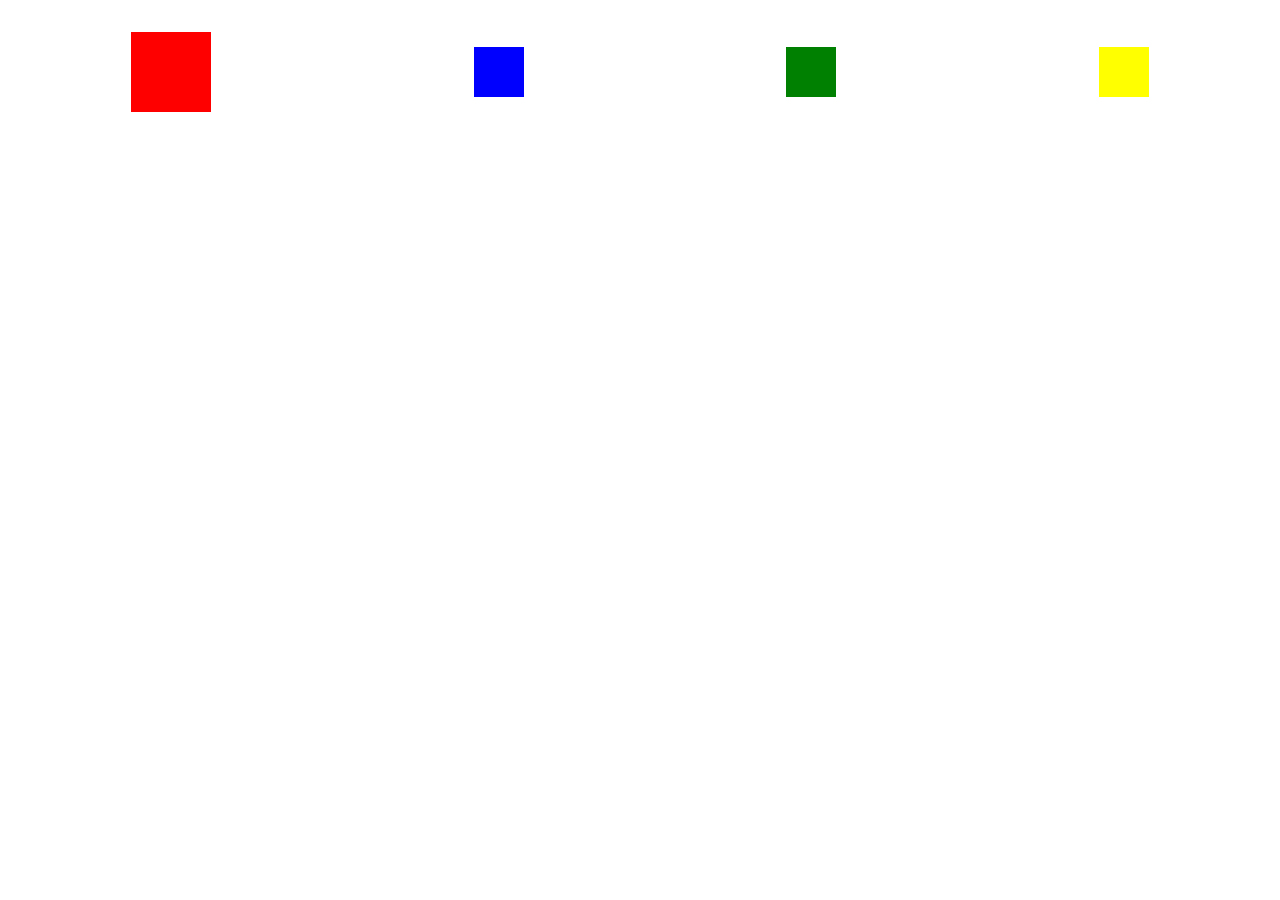
==== maisFlex/maisFlex.html @ a86080e3 "aula2" ====
<!DOCTYPE html>
<html lang="en">
<head>
    <meta charset="UTF-8">
    <meta http-equiv="X-UA-Compatible" content="IE=edge">
    <meta name="viewport" content="width=device-width, initial-scale=1.0">
    <title>Mais Flex</title>
    <link rel="stylesheet" href="./style.css"/>
</head>
<body>
    
    <main class="flexContainer">
        <div class="flexItem primeiraRow"></div>
        <div class="flexItem primeiraRow"></div>
        <div class="flexItem primeiraRow"></div>
        <div class="flexItem primeiraRow"></div>
    </main>
    
</body>
</html>
---- maisFlex/style.css ----
.flexContainer{margin-top: 2em;}
body{ margin: 0; padding: 0;}
div { height: 50px; width: 50px;}
div:nth-child(1){ background-color: red; width: 80px; height: 80px;}
div:nth-child(2){ background-color: blue;}
div:nth-child(3){ background-color: green;}
div:nth-child(4){ background-color: yellow;}
div:nth-child(5){ background-color: pink;}
div:nth-child(6){ background-color: black;}
div:nth-child(7){ background-color: orange;}
div:nth-child(8){ background-color: silver;}

.flexContainer{ display: flex;
                justify-content: space-around;
                align-items: center;
            }
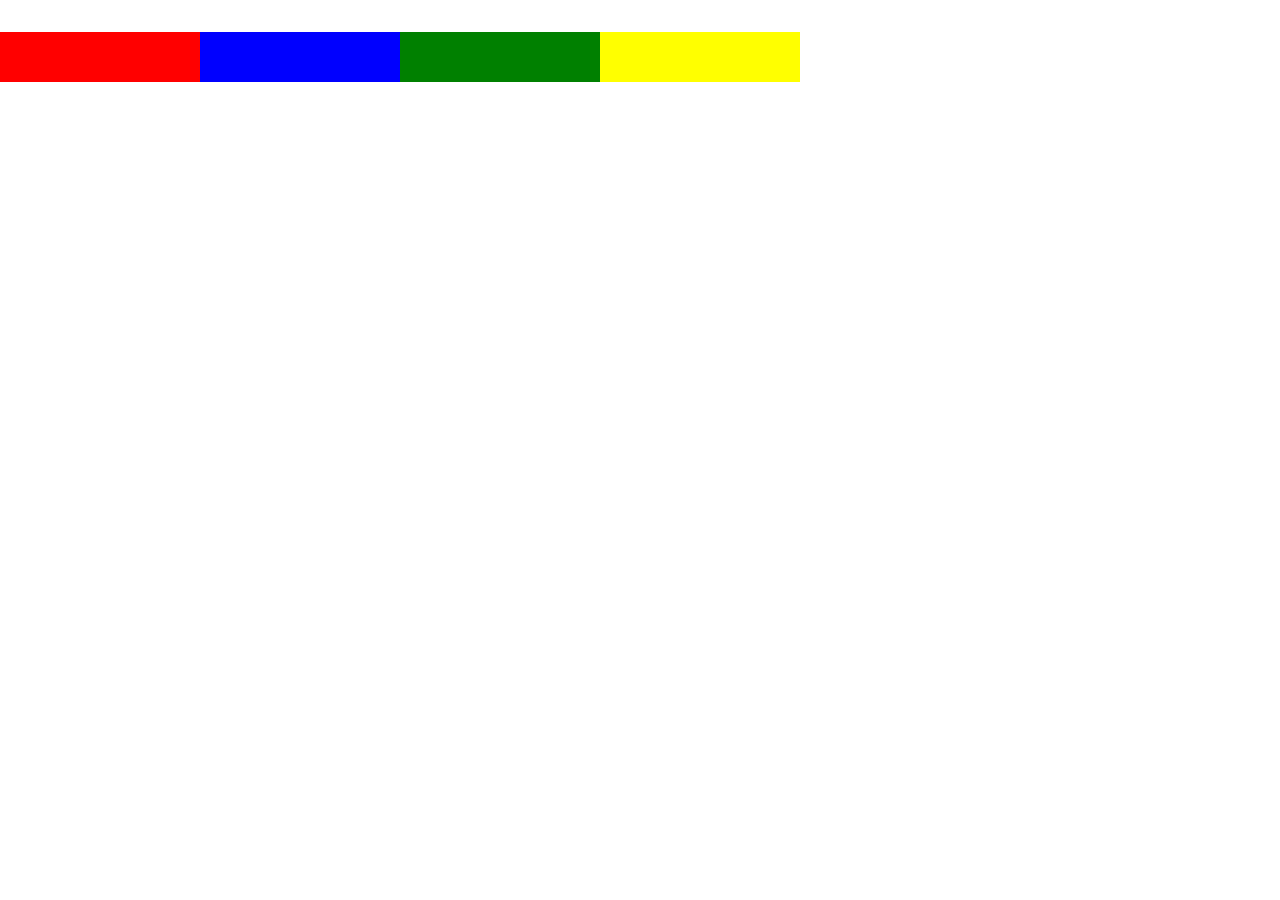
==== commit 64fcd674: "final" ====
--- a/maisFlex/maisFlex.html
+++ b/maisFlex/maisFlex.html
@@ -10,7 +10,7 @@
 <body>
     
     <main class="flexContainer">
-        <div class="flexItem primeiraRow"></div>
+        <div class="flexItem primeiraRow primeiro"></div>
         <div class="flexItem primeiraRow"></div>
         <div class="flexItem primeiraRow"></div>
         <div class="flexItem primeiraRow"></div>
--- a/maisFlex/style.css
+++ b/maisFlex/style.css
@@ -1,7 +1,7 @@
 .flexContainer{margin-top: 2em;}
 body{ margin: 0; padding: 0;}
 div { height: 50px; width: 50px;}
-div:nth-child(1){ background-color: red; width: 80px; height: 80px;}
+div:nth-child(1){ background-color: red; width: 50px; height: 50px;}
 div:nth-child(2){ background-color: blue;}
 div:nth-child(3){ background-color: green;}
 div:nth-child(4){ background-color: yellow;}
@@ -11,6 +11,20 @@
 div:nth-child(8){ background-color: silver;}
 
 .flexContainer{ display: flex;
-                justify-content: space-around;
+                /*justify-content: space-around;
+                align-items: center;*/
                 align-items: center;
-            }+            }
+
+.flexItem{
+    /*flex-grow: 1;
+    flex: 1 1;
+    */
+    flex-basis: 200px;
+    flex-shrink: 1;
+
+}
+.primeiro{
+    /*flex-grow: 2;8
+    flex-shrink: 2;*/
+}